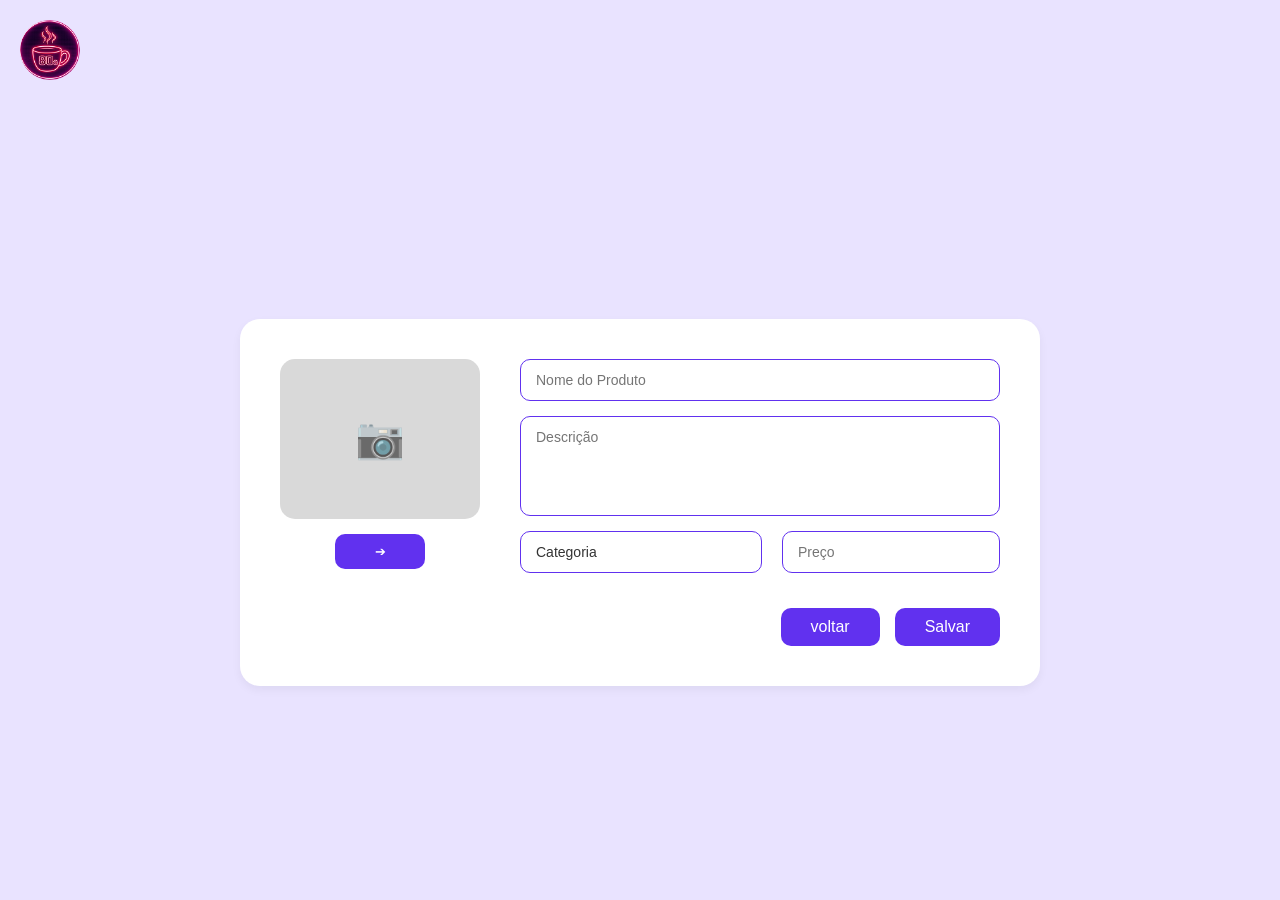
==== registro de produtos/index.html @ 9e828ed6 "junção das telas" ====
<!DOCTYPE html>
<html lang="pt-br">

<head>
    <meta charset="UTF-8">
    <meta name="viewport" content="width=device-width, initial-scale=1.0">
    <link rel="stylesheet" href="style.css">
    <title>Vibe Coffee - Cadastro</title>
</head>

<body>

    <header class="header">
        <img src="./img/logo.png" alt="Vibe Coffee Logo" class="logo">
    </header>

    <main class="container-principal">
        <form class="card-cadastro">

            <div class="area-upload">
                <div class="placeholder-imagem">
                    <div class="icone-camera">📷</div>
                </div>
                <button type="button" class="btn-upload">
                    <span>➔</span>
                </button>
            </div>

            <div class="campos-formulario">

                <input type="text" placeholder="Nome do Produto" class="input-padrao">

                <textarea placeholder="Descrição" class="input-padrao textarea-descricao"></textarea>

                <div class="linha-dupla">
                    <div class="select-wrapper">
                        <select class="input-padrao">
                            <option value="" disabled selected>Categoria</option>
                            <option value="cafes">Cafés</option>
                            <option value="doces">Doces</option>
                        </select>
                    </div>
                    <input type="text" placeholder="Preço" class="input-padrao input-preco">
                </div>

                <div class="botoes-acao">
                    <a href="../visualizacao_de_produtos/index.html">
                        <button type="button" class="btn-voltar">voltar</button>
                    </a>
                    <button type="submit" class="btn-salvar">Salvar</button>
                </div>

            </div>

        </form>
    </main>

</body>

</html>
---- registro de produtos/style.css ----
* {
    margin: 0;
    padding: 0;
    box-sizing: border-box;
    font-family: Arial, sans-serif;
}

body {
    background-color: #E9E3FF; 
    min-height: 100vh;
    display: flex;
    flex-direction: column;
}

.header {
    padding: 20px;
}

.logo {
    width: 60px;
    height: 60px;
    border-radius: 50%;
    object-fit: cover;
}

.container-principal {
    flex: 1;
    display: flex;
    justify-content: center;
    align-items: center;
    padding: 20px;
}

.card-cadastro {
    background-color: #FFFFFF;
    border-radius: 20px;
    width: 100%;
    max-width: 800px;
    padding: 40px;
    display: flex;
    gap: 40px;
    box-shadow: 0px 4px 10px rgba(0, 0, 0, 0.05);
}

.area-upload {
    display: flex;
    flex-direction: column;
    align-items: center;
    gap: 15px;
}

.placeholder-imagem {
    width: 200px;
    height: 160px;
    background-color: #D9D9D9;
    border-radius: 15px;
    display: flex;
    justify-content: center;
    align-items: center;
}

.icone-camera {
    font-size: 40px;
    opacity: 0.6;
}

.btn-upload {
    background-color: #6131EF;
    border: none;
    border-radius: 10px;
    width: 90px;
    height: 35px;
    color: white;
    cursor: pointer;
    display: flex;
    justify-content: center;
    align-items: center;
}

.campos-formulario {
    flex: 1;
    display: flex;
    flex-direction: column;
    gap: 15px;
}

.input-padrao {
    width: 100%;
    border: 1.5px solid #6131EF;
    border-radius: 10px;
    padding: 12px 15px;
    font-size: 14px;
    color: #333;
    outline: none;
    background-color: transparent;
}

.textarea-descricao {
    height: 100px;
    resize: none;
}

.linha-dupla {
    display: flex;
    gap: 20px;
}

.select-wrapper {
    flex: 1.3;
    position: relative;
}

.select-wrapper select {
    width: 100%;
    appearance: none;
    -webkit-appearance: none;
}

.input-preco {
    flex: 1;
}

.botoes-acao {
    display: flex;
    justify-content: flex-end;
    gap: 15px;
    margin-top: auto; 
    padding-top: 20px;
}

.btn-voltar, .btn-salvar {
    padding: 10px 30px;
    border-radius: 10px;
    font-size: 16px;
    cursor: pointer;
    border: none;
}

.btn-voltar {
    background-color: #6131EF;
    color: white;
}

.btn-salvar {
    background-color: #6131EF;
    color: white;
}

button:hover {
    opacity: 0.9;
}
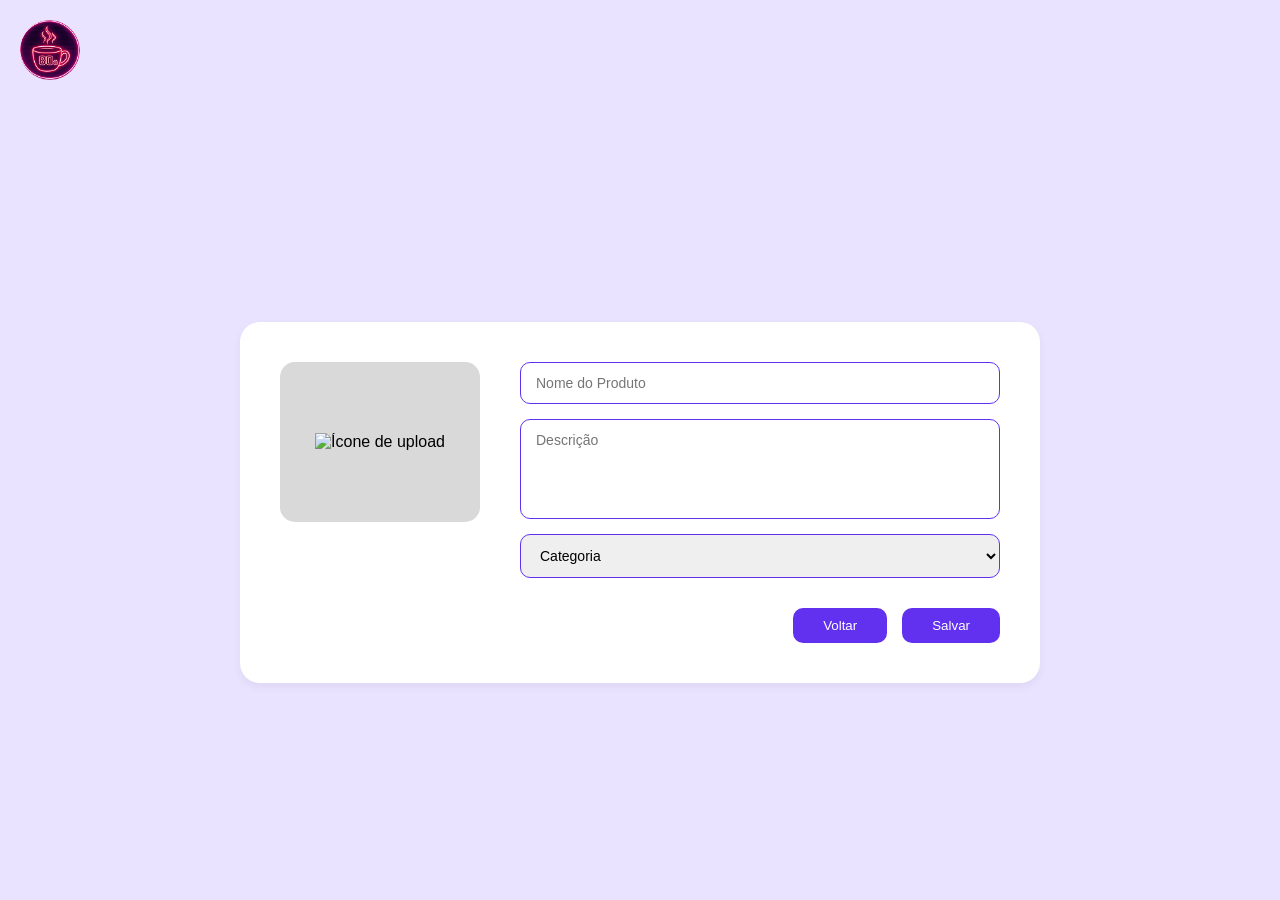
==== commit 580ec5f0: "modificacao na estrutura do html e css e implementacao das funcao no js" ====
--- a/registro de produtos/index.html
+++ b/registro de produtos/index.html
@@ -2,57 +2,149 @@
 <html lang="pt-br">
 
 <head>
+    <!-- Configuração de caracteres e responsividade -->
     <meta charset="UTF-8">
     <meta name="viewport" content="width=device-width, initial-scale=1.0">
+
+    <!-- Título da aba do navegador -->
+    <title>Vibe Coffee - Cadastro</title>
+
+    <!-- CSS externo -->
     <link rel="stylesheet" href="style.css">
-    <title>Vibe Coffee - Cadastro</title>
+
+    <!-- JS com módulos e carregamento após HTML -->
+    <script src="app.js" defer></script>
 </head>
 
 <body>
 
+    <!-- =====================================================
+         HEADER (topo do site)
+         Contém apenas o logo da aplicação
+    ====================================================== -->
     <header class="header">
-        <img src="./img/logo.png" alt="Vibe Coffee Logo" class="logo">
+        <img src="./img/logo.png" alt="Logo do sistema Vibe Coffee" class="logo">
     </header>
 
+    <!-- =====================================================
+         CONTEÚDO PRINCIPAL CENTRALIZADO
+         Aqui fica o formulário de cadastro
+    ====================================================== -->
     <main class="container-principal">
+
+        <!-- =================================================
+             CARD PRINCIPAL DO FORMULÁRIO
+             Dividido em duas colunas:
+             - Upload da imagem (esquerda)
+             - Campos do formulário (direita)
+        ================================================== -->
         <form class="card-cadastro">
 
+            <!-- ================================
+                 ÁREA DE UPLOAD DA IMAGEM
+                 Responsável pelo preview do produto
+            ================================= -->
             <div class="area-upload">
-                <div class="placeholder-imagem">
-                    <div class="icone-camera">📷</div>
-                </div>
-                <button type="button" class="btn-upload">
-                    <span>➔</span>
-                </button>
+
+                <!-- input escondido (não aparece na tela) -->
+                <input type="file" id="preview-input" accept="image/*" hidden>
+
+                <!-- label funciona como botão clicável do upload -->
+                <label for="preview-input" class="placeholder-imagem">
+
+                    <!-- ÍCONE/IMAGEM PADRÃO (antes de escolher arquivo) -->
+                    <img src="./img/Screenshot.png" class="placeholder-icon" alt="Ícone de upload">
+
+                    <!-- PREVIEW DA IMAGEM ESCOLHIDA PELO USUÁRIO -->
+                    <img id="preview-image" class="preview-img" alt="Preview da imagem selecionada">
+
+                </label>
             </div>
 
+            <!-- =================================================
+                 ÁREA DO FORMULÁRIO (lado direito)
+                 Aqui ficam todos os campos de dados
+            ================================================== -->
             <div class="campos-formulario">
 
-                <input type="text" placeholder="Nome do Produto" class="input-padrao">
+                <!-- Nome do produto -->
+                <input type="text" class="input-padrao" placeholder="Nome do Produto">
 
-                <textarea placeholder="Descrição" class="input-padrao textarea-descricao"></textarea>
+                <!-- Descrição do produto -->
+                <textarea class="input-padrao textarea-descricao" placeholder="Descrição"></textarea>
 
-                <div class="linha-dupla">
-                    <div class="select-wrapper">
-                        <select class="input-padrao">
-                            <option value="" disabled selected>Categoria</option>
-                            <option value="cafes">Cafés</option>
-                            <option value="doces">Doces</option>
-                        </select>
+                <!-- Seleção de categoria -->
+                <select id="categoria" class="input-padrao">
+
+                    <option value="" selected disabled>
+                        Categoria
+                    </option>
+
+                    <option value="cafes">
+                        Café
+                    </option>
+
+                    <option value="doces">
+                        Doce
+                    </option>
+
+                </select>
+
+                <!-- =================================================
+                     ÁREA DE TIPOS DE CAFÉ
+                     Só aparece quando categoria é selecionada
+                ================================================== -->
+                <div id="tipoCafe" class="tipo-cafe">
+
+                    <div id="tipo" class="input-padrao">
+
+                        <!-- tipo: quente -->
+                        <label>
+                            <input type="checkbox" value="Quente">
+                            Quente
+                        </label>
+
+                        <!-- tipo: gelado -->
+                        <label>
+                            <input type="checkbox" value="Gelado">
+                            Gelado
+                        </label>
+
+                        <!-- tipo: especial -->
+                        <label>
+                            <input type="checkbox" value="Especial">
+                            Especial
+                        </label>
+
                     </div>
-                    <input type="text" placeholder="Preço" class="input-padrao input-preco">
                 </div>
 
+                <!-- =================================================
+                     CAMPOS DE PREÇO DINÂMICOS
+                     Criados automaticamente via JavaScript
+                ================================================== -->
+                <div id="containerPrecos"></div>
+
+                <!-- =================================================
+                     BOTÕES DE AÇÃO DO FORMULÁRIO
+                ================================================== -->
                 <div class="botoes-acao">
-                    <a href="../visualizacao_de_produtos/index.html">
-                        <button type="button" class="btn-voltar">voltar</button>
-                    </a>
-                    <button type="submit" class="btn-salvar">Salvar</button>
+
+                    <!-- botão voltar (não envia form) -->
+                    <button type="button" class="btn-voltar">
+                        Voltar
+                    </button>
+
+                    <!-- botão salvar (envia form) -->
+                    <button type="submit" class="btn-salvar">
+                        Salvar
+                    </button>
+
                 </div>
 
             </div>
+        </form>
 
-        </form>
     </main>
 
 </body>
--- a/registro de produtos/style.css
+++ b/registro de produtos/style.css
@@ -1,3 +1,7 @@
+/* =====================================================
+   RESET GLOBAL
+   Remove padrões do navegador e padroniza o layout
+===================================================== */
 * {
     margin: 0;
     padding: 0;
@@ -5,17 +9,25 @@
     font-family: Arial, sans-serif;
 }
 
+/* =====================================================
+   FUNDO DO SITE (BODY)
+   Centraliza tudo verticalmente e define fundo
+===================================================== */
 body {
-    background-color: #E9E3FF; 
+    background-color: #E9E3FF;
     min-height: 100vh;
     display: flex;
     flex-direction: column;
 }
 
+/* =====================================================
+   HEADER (topo do site)
+===================================================== */
 .header {
     padding: 20px;
 }
 
+/* Logo circular */
 .logo {
     width: 60px;
     height: 60px;
@@ -23,25 +35,37 @@
     object-fit: cover;
 }
 
+/* =====================================================
+   CONTAINER PRINCIPAL
+   Centraliza o card no meio da tela
+===================================================== */
 .container-principal {
-    flex: 1;
+    flex: 1; /* ocupa todo espaço disponível */
     display: flex;
     justify-content: center;
     align-items: center;
     padding: 20px;
 }
 
+/* =====================================================
+   CARD PRINCIPAL (layout em duas colunas)
+===================================================== */
 .card-cadastro {
     background-color: #FFFFFF;
     border-radius: 20px;
     width: 100%;
     max-width: 800px;
     padding: 40px;
-    display: flex;
-    gap: 40px;
+
+    display: flex; /* divide em duas colunas */
+    gap: 40px;     /* espaço entre upload e form */
+
     box-shadow: 0px 4px 10px rgba(0, 0, 0, 0.05);
 }
 
+/* =====================================================
+   ÁREA DE UPLOAD (lado esquerdo)
+===================================================== */
 .area-upload {
     display: flex;
     flex-direction: column;
@@ -49,103 +73,123 @@
     gap: 15px;
 }
 
+/* Caixa clicável da imagem */
 .placeholder-imagem {
     width: 200px;
     height: 160px;
+
     background-color: #D9D9D9;
     border-radius: 15px;
+
     display: flex;
     justify-content: center;
     align-items: center;
+
+    cursor: pointer;
+    position: relative;
+    overflow: hidden;
 }
 
-.icone-camera {
-    font-size: 40px;
-    opacity: 0.6;
+/* efeito hover leve */
+.placeholder-imagem:hover {
+    filter: brightness(0.95);
 }
 
-.btn-upload {
-    background-color: #6131EF;
-    border: none;
-    border-radius: 10px;
-    width: 90px;
-    height: 35px;
-    color: white;
-    cursor: pointer;
-    display: flex;
-    justify-content: center;
-    align-items: center;
+/* imagem escolhida (preview) */
+.preview-img {
+    width: 100%;
+    height: 100%;
+    object-fit: cover;
+
+    display: none; /* começa escondida */
 }
 
+/* texto inicial do upload */
+.texto-upload {
+    position: absolute;
+    font-size: 14px;
+    color: #555;
+}
+
+/* =====================================================
+   FORMULÁRIO (lado direito)
+===================================================== */
 .campos-formulario {
-    flex: 1;
+    flex: 1; /* ocupa espaço restante */
     display: flex;
     flex-direction: column;
     gap: 15px;
 }
 
+/* inputs padrão */
 .input-padrao {
     width: 100%;
     border: 1.5px solid #6131EF;
     border-radius: 10px;
+
     padding: 12px 15px;
     font-size: 14px;
-    color: #333;
+
     outline: none;
-    background-color: transparent;
 }
 
+/* textarea maior */
 .textarea-descricao {
     height: 100px;
     resize: none;
 }
 
-.linha-dupla {
-    display: flex;
-    gap: 20px;
+/* =====================================================
+   ÁREA DE TIPOS DE CAFÉ (checkboxes)
+===================================================== */
+.tipo-cafe {
+    display: none; /* começa escondido */
 }
 
-.select-wrapper {
-    flex: 1.3;
-    position: relative;
+#tipo {
+    display: flex;
+    flex-direction: column;
+    gap: 10px;
 }
 
-.select-wrapper select {
-    width: 100%;
-    appearance: none;
-    -webkit-appearance: none;
+/* cada opção de checkbox */
+#tipo label {
+    display: flex;
+    align-items: center;
+    gap: 10px;
+    cursor: pointer;
 }
 
-.input-preco {
-    flex: 1;
+/* =====================================================
+   CAMPOS DE PREÇO DINÂMICOS
+===================================================== */
+#containerPrecos {
+    display: flex;
+    flex-direction: column;
+    gap: 10px;
 }
 
+/* =====================================================
+   BOTÕES DE AÇÃO
+===================================================== */
 .botoes-acao {
     display: flex;
     justify-content: flex-end;
     gap: 15px;
-    margin-top: auto; 
-    padding-top: 20px;
+
+    margin-top: auto; /* joga botões para baixo */
 }
 
-.btn-voltar, .btn-salvar {
+/* botões padrão */
+.btn-voltar,
+.btn-salvar {
     padding: 10px 30px;
+
+    border: none;
     border-radius: 10px;
-    font-size: 16px;
-    cursor: pointer;
-    border: none;
-}
 
-.btn-voltar {
     background-color: #6131EF;
     color: white;
-}
 
-.btn-salvar {
-    background-color: #6131EF;
-    color: white;
-}
-
-button:hover {
-    opacity: 0.9;
-}
+    cursor: pointer;
+}
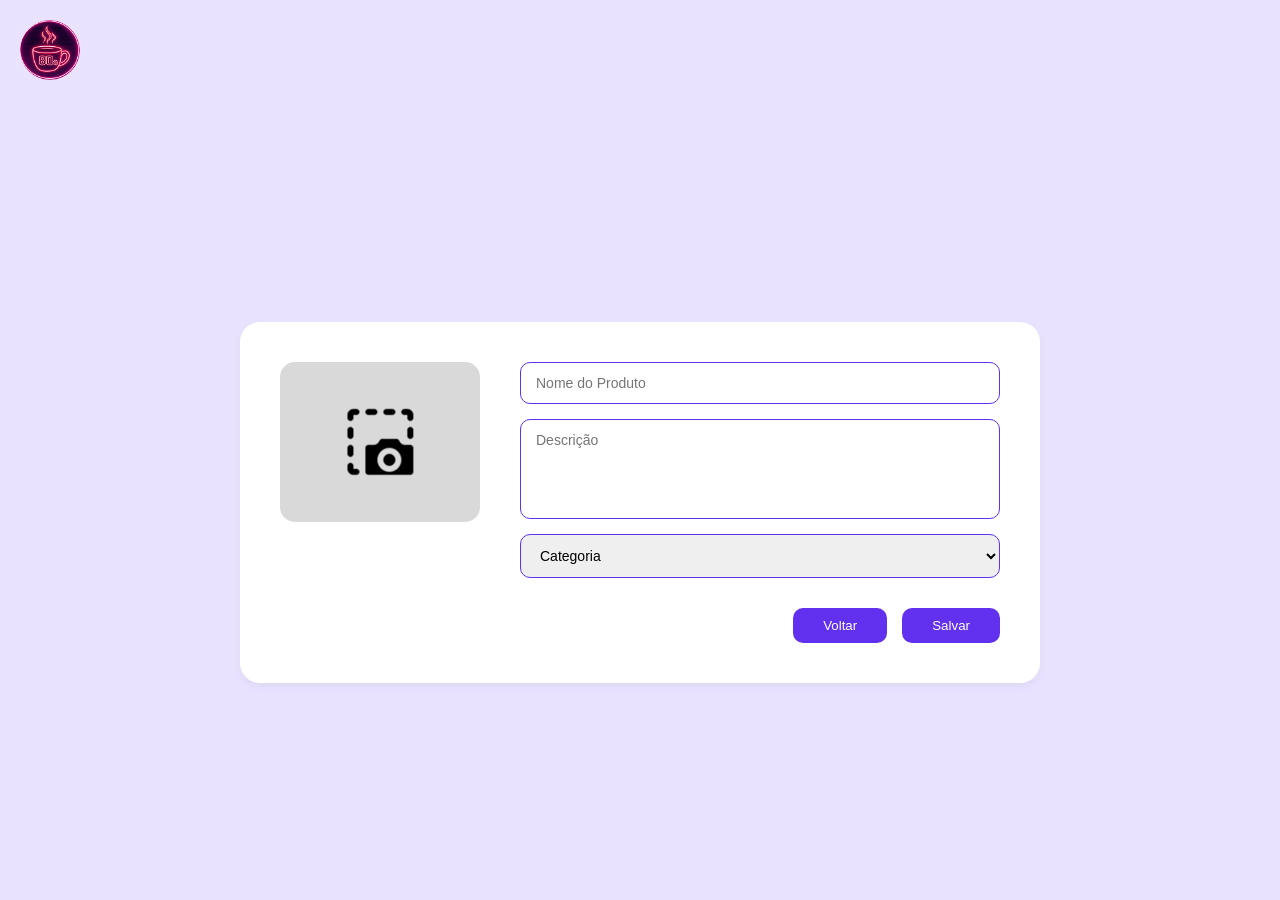
==== commit 54bd1673: "html e css da dashboard concluida, iniciando o html e css da tela de registrar categoria" ====
--- a/registro de produtos/index.html
+++ b/registro de produtos/index.html
@@ -131,11 +131,13 @@
                 <div class="botoes-acao">
 
                     <!-- botão voltar (não envia form) -->
-                    <button type="button" class="btn-voltar">
-                        Voltar
-                    </button>
+                    <a href="../visualizacao_de_produtos/index.html">
+                        <button type="button" class="btn-voltar">
+                            Voltar
+                        </button>
+                    </a>
+                    <!-- botão salvar (envia form) -->
 
-                    <!-- botão salvar (envia form) -->
                     <button type="submit" class="btn-salvar">
                         Salvar
                     </button>
